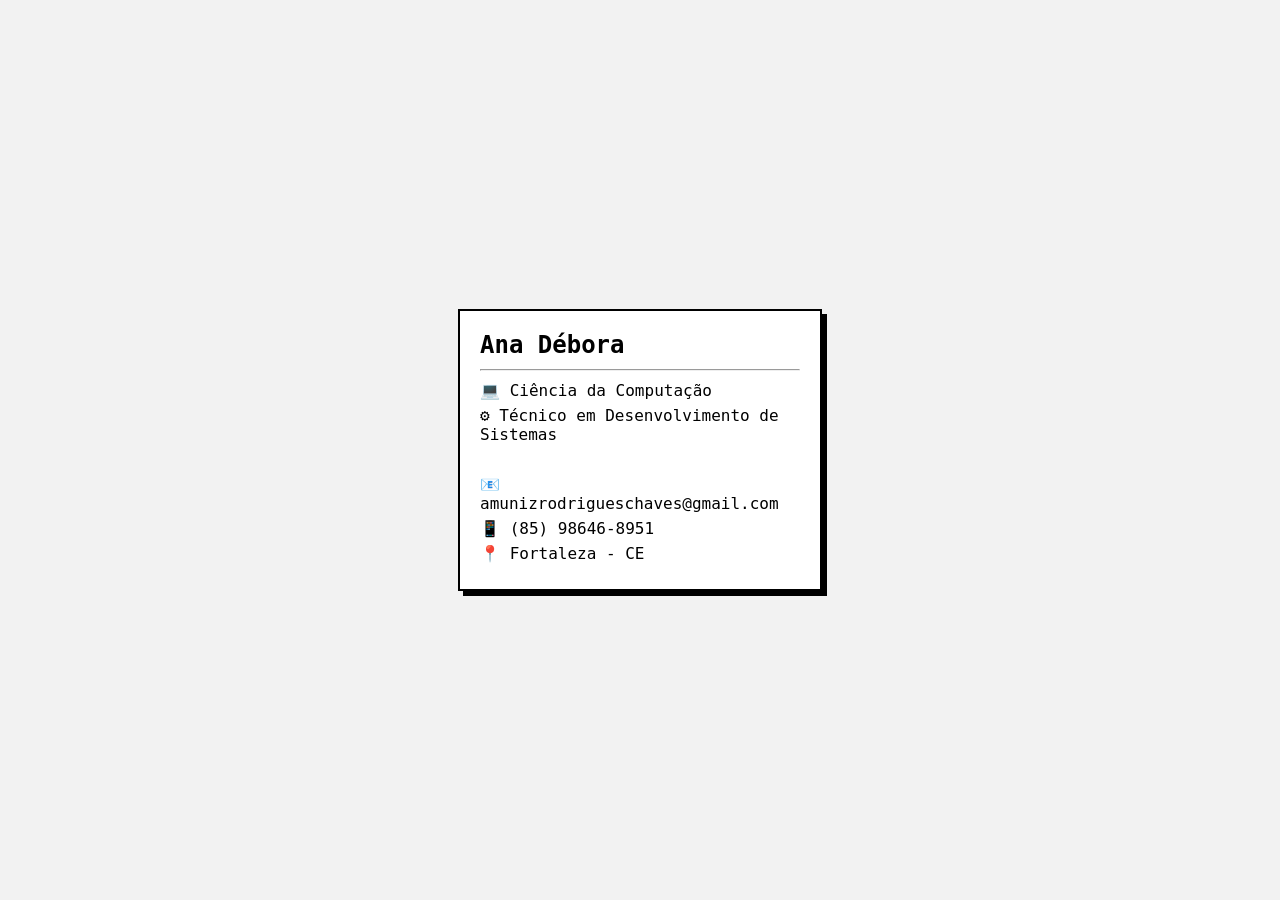
==== Atividades de Desenvolvimento WEB/Cartão de visita/index.html @ 9d96912f "Add files via upload" ====
<!DOCTYPE html>
<html lang="pt-BR">
<head>
    <meta charset="UTF-8">
    <title>Cartão de Visita</title>

    <style>
        body{
            margin:0;
            height:100vh;
            display:flex;
            justify-content:center;
            align-items:center;
            background:#f2f2f2;
            font-family:Consolas, monospace;
        }

        .cartao{
            width:320px;
            padding:20px;
            background:#ffffff;
            border:2px solid #000;
            box-shadow:5px 5px 0 #000;
        }

        h2{
            margin:0;
        }

        hr{
            margin:10px 0;
        }

        p{
            margin:6px 0;
        }
    </style>
</head>
<body>

<div class="cartao">
    <h2>Ana Débora</h2>
    <hr>

    <p>💻 Ciência da Computação</p>
    <p>⚙️ Técnico em Desenvolvimento de Sistemas</p>

    <br>

    <p>📧 amunizrodrigueschaves@gmail.com</p>
    <p>📱 (85) 98646-8951</p>
    <p>📍 Fortaleza - CE</p>
</div>

</body>
</html>
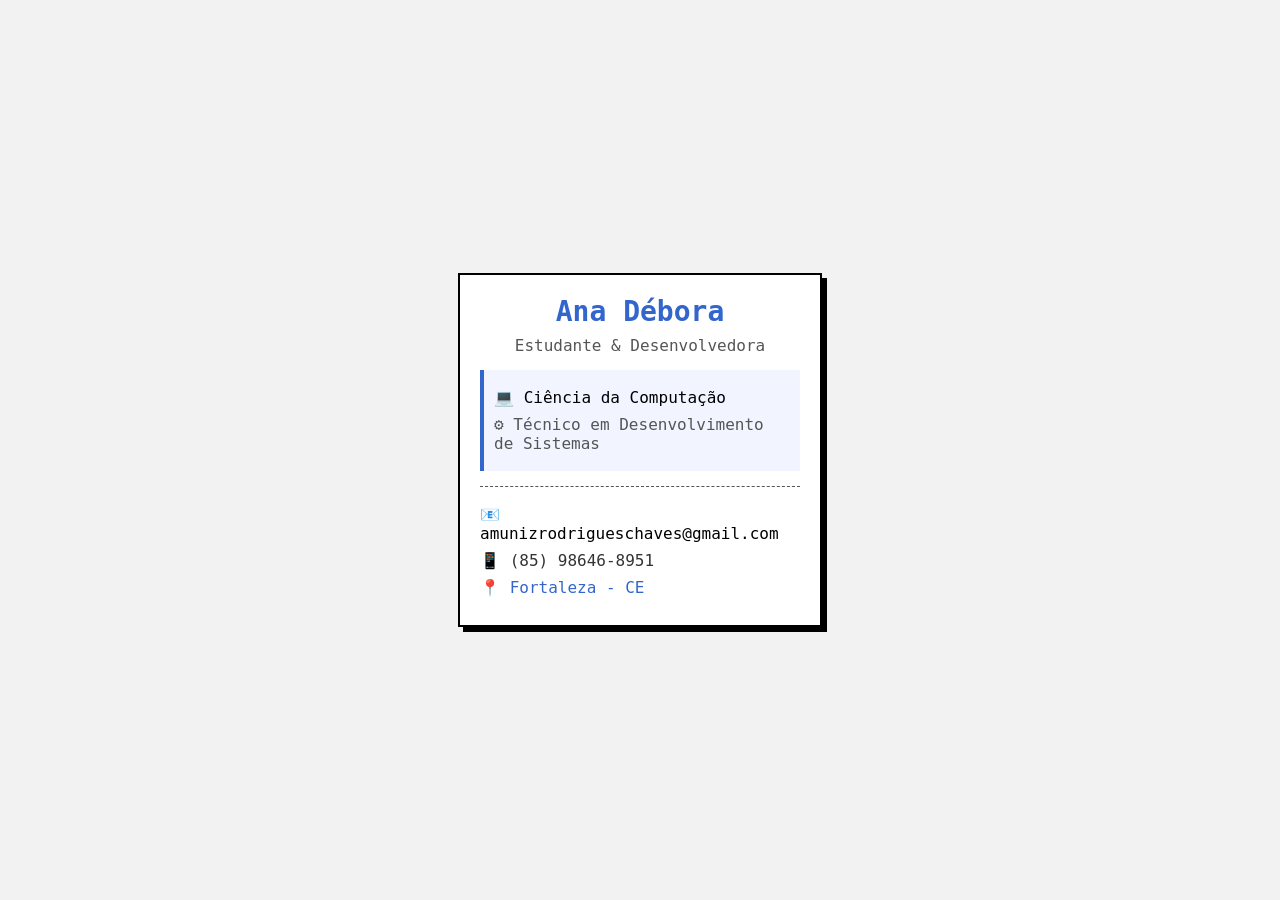
==== commit 2edd35a3: "Add files via upload" ====
--- a/Atividades de Desenvolvimento WEB/Cartão de visita/index.html
+++ b/Atividades de Desenvolvimento WEB/Cartão de visita/index.html
@@ -1,56 +1,109 @@
 <!DOCTYPE html>
 <html lang="pt-BR">
+
 <head>
     <meta charset="UTF-8">
     <title>Cartão de Visita</title>
 
     <style>
-        body{
-            margin:0;
-            height:100vh;
-            display:flex;
-            justify-content:center;
-            align-items:center;
-            background:#f2f2f2;
-            font-family:Consolas, monospace;
+
+        body {
+            margin: 0;
+            height: 100vh;
+            display: flex;
+            justify-content: center;
+            align-items: center;
+            background: #f2f2f2;
+            font-family: Consolas, monospace;
         }
 
-        .cartao{
-            width:320px;
-            padding:20px;
-            background:#ffffff;
-            border:2px solid #000;
-            box-shadow:5px 5px 0 #000;
+        .cartao {
+            width: 320px;
+            padding: 20px;
+            background: #ffffff;
+            border: 2px solid #000;
+            box-shadow: 5px 5px 0 #000;
         }
 
-        h2{
-            margin:0;
+        /* DIV DO CABEÇALHO */
+        .cabecalho {
+            text-align: center;
         }
 
-        hr{
-            margin:10px 0;
+        /* DIV DA FORMAÇÃO */
+        .formacao {
+            background: #f2f5ff;
+            padding: 10px;
+            margin-top: 15px;
+            border-left: 4px solid #3366cc;
         }
 
-        p{
-            margin:6px 0;
+        /* DIV DOS CONTATOS */
+        .contatos {
+            margin-top: 15px;
+            padding-top: 10px;
+            border-top: 1px dashed #555;
         }
+
+        h2 {
+            margin: 0;
+        }
+
+        p {
+            margin: 8px 0;
+        }
+
     </style>
+
 </head>
+
 <body>
 
-<div class="cartao">
-    <h2>Ana Débora</h2>
-    <hr>
+    <div class="cartao">
 
-    <p>💻 Ciência da Computação</p>
-    <p>⚙️ Técnico em Desenvolvimento de Sistemas</p>
+        <!-- CABEÇALHO -->
+        <div class="cabecalho">
+            <h2 style="color: #3366cc; font-size: 28px;">
+                Ana Débora
+            </h2>
 
-    <br>
+            <p style="color: #555555;">
+                Estudante & Desenvolvedora
+            </p>
+        </div>
 
-    <p>📧 amunizrodrigueschaves@gmail.com</p>
-    <p>📱 (85) 98646-8951</p>
-    <p>📍 Fortaleza - CE</p>
-</div>
+        <!-- FORMAÇÃO -->
+        <div class="formacao">
+
+            <p style="font-size: 16px;">
+                💻 Ciência da Computação
+            </p>
+
+            <p style="color: #555555;">
+                ⚙️ Técnico em Desenvolvimento de Sistemas
+            </p>
+
+        </div>
+
+        <!-- CONTATOS -->
+        <div class="contatos">
+
+            <p>
+                📧 amunizrodrigueschaves@gmail.com
+            </p>
+
+            <p style="color: #333333;">
+                📱 (85) 98646-8951
+            </p>
+
+            <p style="color: #3366cc;">
+                📍 Fortaleza - CE
+            </p>
+
+        </div>
+
+    </div>
 
 </body>
+
 </html>
